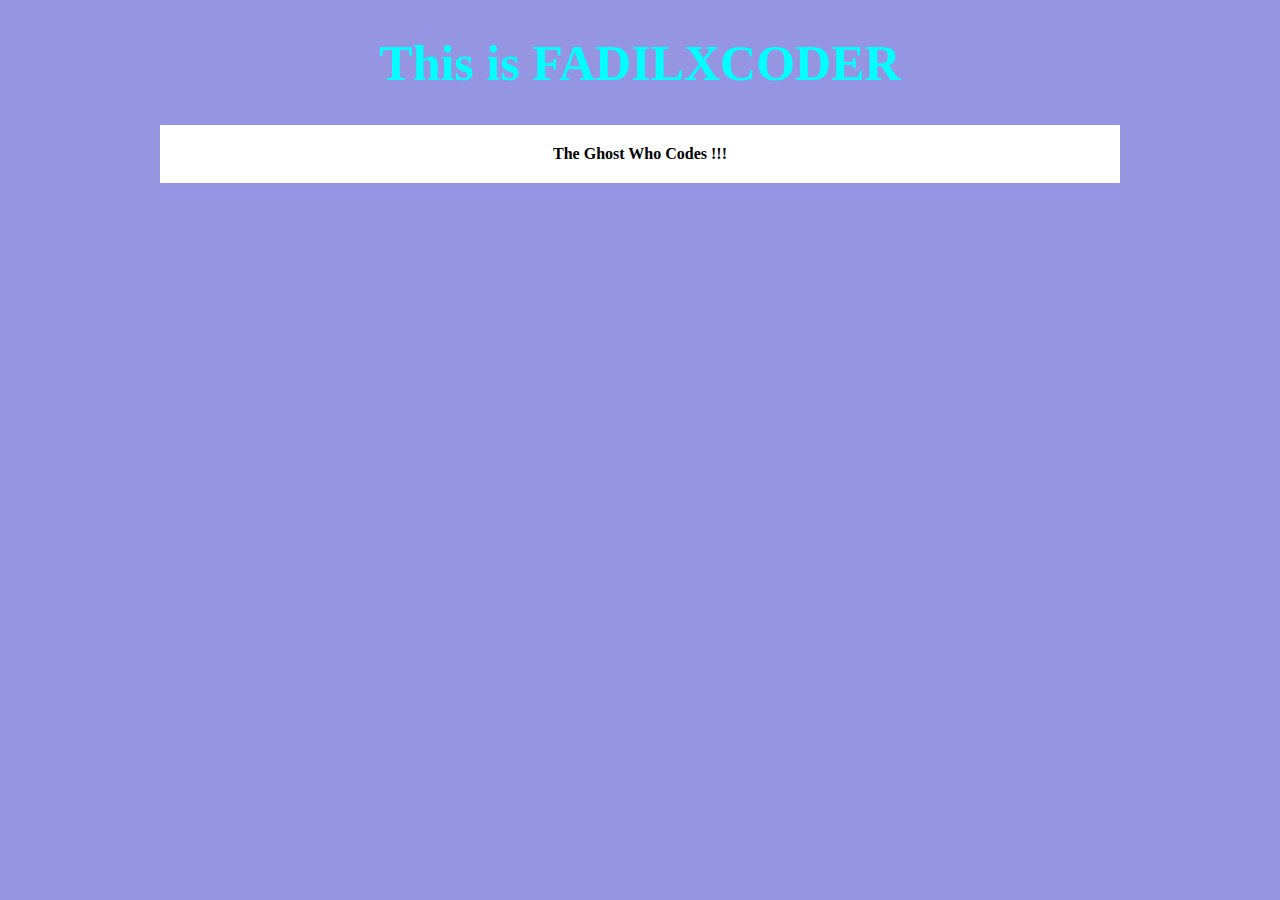
==== index.html @ f01a26c4 "from AWS/C9" ====
<!DOCTYPE html>
<!DOCTYPE html>
<html>
    <head>
        <title>Playing with CSS By JS</title>
        <style type="text/css">
            body{
                width: 960px;
                margin: 0px;
                margin: 0 auto;
                background : #9595e2;
            }
            main{
                text-align: center;
            }
        </style>
    </head>
    <body>
        <main>
            <h1>This is FADILXCODER</h1>
            <p>The Ghost Who Codes !!!</p>
        </main>
    </body>
    <script type="text/javascript">
        document.getElementsByTagName("h1")[0].style.fontSize = "50px";
        document.getElementsByTagName("h1")[0].style.color = "cyan";
        document.getElementsByTagName("p")[0].style.fontWeight = "bold";
        document.getElementsByTagName("p")[0].style.padding = "20px";
        document.getElementsByTagName("p")[0].style.backgroundColor = "#FFF";
    </script>
</html>
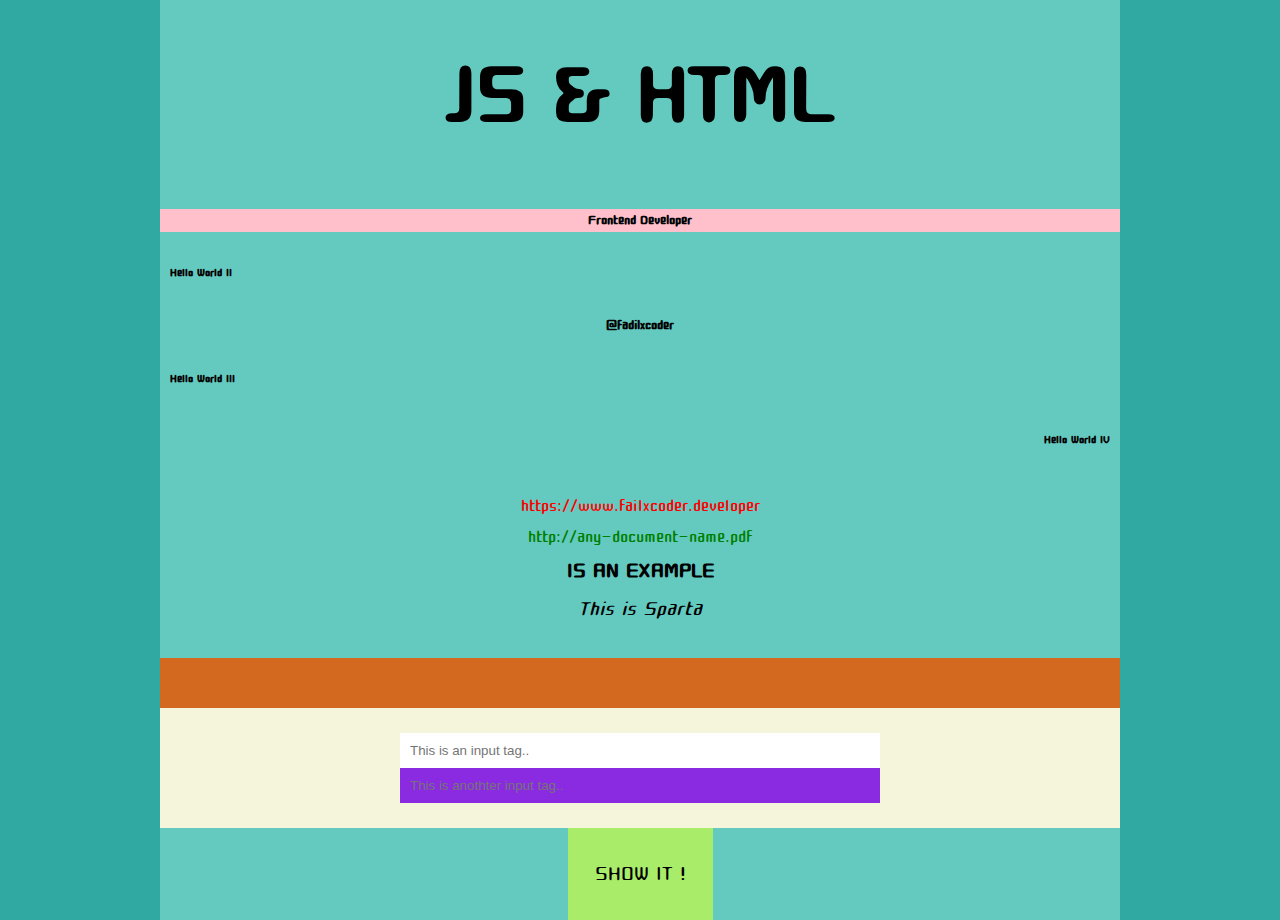
==== commit bbb8bac8: "Major Updates" ====
--- a/index.html
+++ b/index.html
@@ -1,31 +1,43 @@
-<!DOCTYPE html>
-<!DOCTYPE html>
-<html>
+<!doctype html>
+<html lang="en">
     <head>
-        <title>Playing with CSS By JS</title>
-        <style type="text/css">
-            body{
-                width: 960px;
-                margin: 0px;
-                margin: 0 auto;
-                background : #9595e2;
-            }
-            main{
-                text-align: center;
-            }
-        </style>
+        <meta charset="UTF-8">
+        <link rel="stylesheet" href="src/css/main.css">
+        <link rel="stylesheet" href="src/css/input-elements.css">
+        <link rel="stylesheet" href="src/css/new-selectors.css">
+        <title>JS, CSS & HTML</title>
     </head>
     <body>
         <main>
-            <h1>This is FADILXCODER</h1>
-            <p>The Ghost Who Codes !!!</p>
+            <h1>JS & HTML</h1>
+            <h3>Frontend Developer</h3>
+            <h4>Hello World II</h4>
+            <h3>@fadilxcoder</h3>
+            <h4>Hello World III</h4>
+            <h4 class="foo">Hello World IV</h4>
+            <ul>
+                <li>
+                    <a href="https://www.failxcoder.developer">https://www.failxcoder.developer</a>
+                </li>
+                <li>
+                    <a href="http://any-document-name.pdf">http://any-document-name.pdf</a>
+                </li>
+                <li>
+                    <p title="Is an example">Is an example</p>
+                </li>
+                <li>
+                    <p title="This is Sparta">This is Sparta</p>
+                </li>
+            </ul>
+            <form></form>
+            <form>
+                <input type="text" placeholder="This is an input tag.."/><br>
+                <input type="text" placeholder="This is anothter input tag.." disabled/><br>
+            </form>
+            <button id="click-btn">SHOW IT !</button>
+            <p id="the-paragraph">Whatever psychedelic you take Or whether you've just been around the sun a few times You know that we are in the midst of a tremendous mystery The great mystery We don't know what happens when we die We might think we know what's going on now But we have barely a clue of what's really happening I like to call it the great mystery So in the midst of this great mystery We are getting a certain drip, drip, drip of DMT In our neural-electro-psycho-spiritual system And it may be allowing us to have a certain window on reality</p>
         </main>
+        <script src="src/js/dom-loader.js"></script>
+        <script src="src/js/app.js"></script>
     </body>
-    <script type="text/javascript">
-        document.getElementsByTagName("h1")[0].style.fontSize = "50px";
-        document.getElementsByTagName("h1")[0].style.color = "cyan";
-        document.getElementsByTagName("p")[0].style.fontWeight = "bold";
-        document.getElementsByTagName("p")[0].style.padding = "20px";
-        document.getElementsByTagName("p")[0].style.backgroundColor = "#FFF";
-    </script>
-</html>+</html>
--- a/src/css/main.css
+++ b/src/css/main.css
@@ -0,0 +1,33 @@
+@import url('https://fonts.googleapis.com/css?family=Cute+Font');
+body {
+    font-family: 'Cute Font', Arial, sans-serif !important;
+    text-align: center;
+    margin: 0px;
+    background: #31a9a3;
+}
+main{
+    width: 960px;
+    margin: 0 auto;
+    background: #64cac0;
+}
+h1{
+    font-size: 120px;
+    margin: 0px;
+    padding: 20px;
+}
+p{
+    padding: 20px;
+    margin: 0 auto;
+    font-size: 30px;
+}
+ul{
+    padding: 0px;
+    list-style: none;
+    width: 500px;
+    margin: 30px auto;
+}
+form{
+    padding: 25px 0px;
+    height: fit-content;
+    background-color: beige;
+}--- a/src/css/input-elements.css
+++ b/src/css/input-elements.css
@@ -0,0 +1,12 @@
+button{
+    border: 2px solid rgb(169, 236, 105);
+    background-color: rgb(169, 236, 105);;
+    padding: 25px;
+    font: inherit;
+    font-size: 30px;
+    cursor: pointer;
+    outline: none;
+}
+button:hover {
+    background-color: transparent;
+}--- a/src/css/new-selectors.css
+++ b/src/css/new-selectors.css
@@ -0,0 +1,55 @@
+a{
+    font-size: 25px;
+    text-decoration: none;
+}
+
+/* anchor tag start with "https" */
+a[href^="https://"]{
+    color:red;
+}
+/* anchor tag end with ".pdf" */
+a[href$=".pdf"]{
+    color: green;
+}
+/* any tag where title contains "example" */
+[title*="example"]{
+    font-weight: bold;
+    text-transform: uppercase;
+    padding: 0px;
+}
+/* any tag where title is exactly "This is Sparta" */
+[title="This is Sparta"]{
+    font-style: italic;
+    padding: 0px;
+}
+/* The first <h3> following directly any <h1> */
+h1 + h3{
+    background: pink;
+}
+/* Any <h4> siblings of <h1>, but only for <h4> after the <h1> < */
+h1 ~ h4{
+    text-align: right;
+    padding: 10px;
+}
+/* Match enable elements */
+form :enabled{
+    border:none;
+    padding: 10px;
+    width: calc(50% - 20px);
+    background-color: #FFF;
+}
+/* Match disable elements */
+form :disabled{
+    border:none;
+    padding: 10px;
+    width: calc(50% - 20px);
+    background-color: blueviolet;
+}
+/* :not() : will match any <h4> that does not have a .foo class */
+h4:not(.foo){
+    text-align: left;
+}
+/* Matches any <form> element that has no children */
+form:empty{
+    background-color: chocolate;
+}